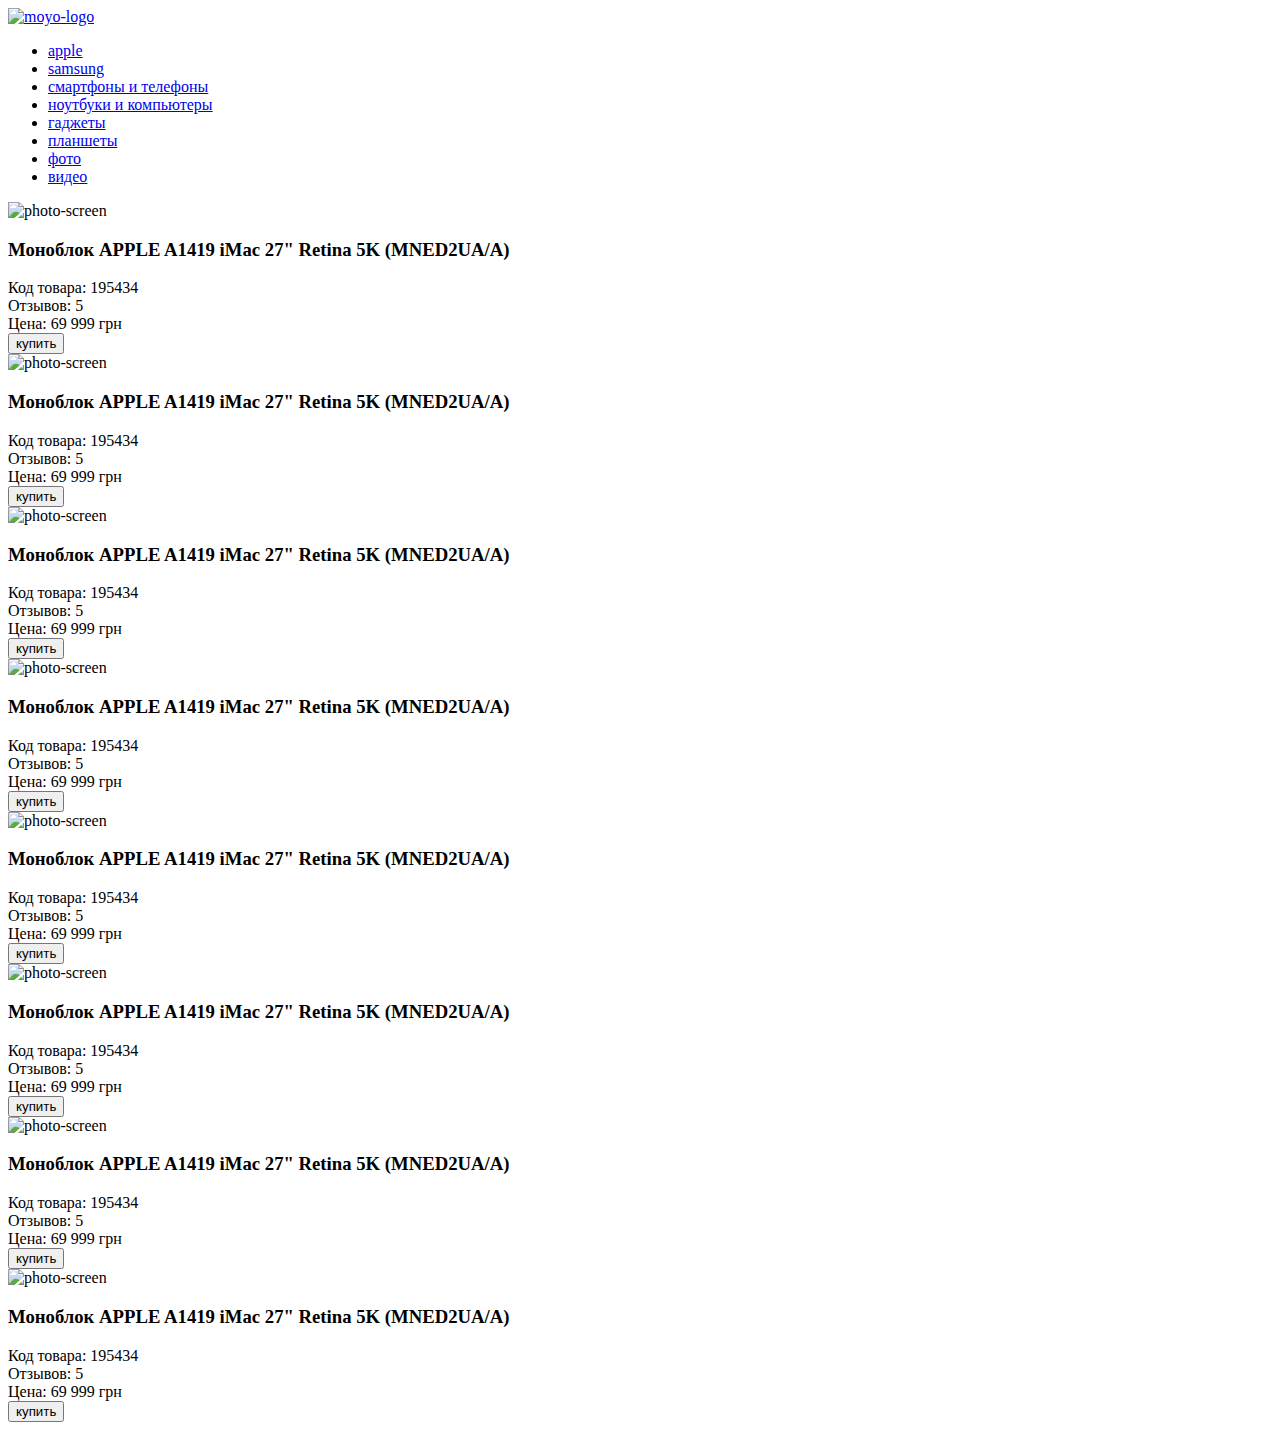
==== src/index.html @ d8232b69 "fixed" ====
<!doctype html>
<html lang="en">
  <head>
    <meta charset="UTF-8">
    <meta name="viewport" content="width=device-width, initial-scale=1.0">
    <title>Catalog</title>
    <link rel="stylesheet" href="./styles/main.scss">
    <link href="https://fonts.googleapis.com/css2?family=Roboto:wght@400;500;700&display=swap" rel="stylesheet">
  </head>
  <body>
    <header class="header">
      <a
        href="#"
        alt="moyo-logo"
        class="header__logolink"
      >
        <img
          src="/images/logo.png"
          alt="moyo-logo"
          class="header__logo"
        >
      </a>
      <nav class="nav">
        <ul class="nav__list">
          <li class="nav__wrapper">
            <a href="#" class="nav__item is-active">apple</a>
          </li>
          <li class="nav__item-wrapper">
            <a href="#" class="nav__item">samsung</a>
          </li>
          <li class="nav__wrapper">
            <a href="#" class="nav__item">смартфоны и телефоны</a>
          </li>
          <li class="nav__wrapper">
            <a
              href="#"
              class="nav__item"
              data-qa="nav-hover"
            >
              ноутбуки и компьютеры
            </a>
          </li>
          <li class="nav__wrapper">
            <a href="#" class="nav__item">гаджеты</a>
          </li>
          <li class="nav__wrapper">
            <a href="#" class="nav__item">планшеты</a>
          </li>
          <li class="nav__wrapper">
            <a href="#" class="nav__item">фото</a>
          </li>
          <li class="nav__wrapper">
            <a href="#" class="nav__item">видео</a>
          </li>
        </ul>
      </nav>
    </header>

    <main class="main">
      <section class="main__section">

        <div class="main__item">
          <section class="product" data-qa="card">
            <img
              src="/images/imac.jpeg"
              alt="photo-screen"
              class="product__img"
            >
            <div class="product__description">
              <div class="product__text">
                <h3 class="product__title">
                  Моноблок APPLE A1419 iMac 27" Retina 5K (MNED2UA/A)
                </h3>
                <div class="product__code">
                  Код товара: 195434
                </div>
                <div class="product__rating">
                  <div class="product__stars stars--4">
                    <div></div>
                    <div></div>
                    <div></div>
                    <div></div>
                    <div></div>
                  </div>
                  <span class="product__feedback">Отзывов: 5</span>
                </div>
                <div class="product__pricetag">
                  <span class="product__price-title">Цена:</span>
                  <span class="product__value">69 999 грн</span>
                </div>
              </div>
              <button
                type="button"
                data-qa="card-hover"
                class="product__buy-button"
              >
                купить
              </button>
            </div>
          </section>
        </div>

        <div class="main__item">
          <section class="product">
            <img
              src="/images/imac.jpeg"
              alt="photo-screen"
              class="product__img"
            >
            <div class="product__description">
              <h3 class="product__title">
                Моноблок APPLE A1419 iMac 27" Retina 5K (MNED2UA/A)
              </h3>
              <div class="product__code">
                Код товара: 195434
              </div>
              <div class="product__rating">
                <div class="product__stars stars--4">
                  <div></div>
                  <div></div>
                  <div></div>
                  <div></div>
                  <div></div>
                </div>
                <span class="product__feedback">Отзывов: 5</span>
              </div>
              <div class="product__pricetag">
                <span class="product__price-title">Цена:</span>
                <span class="product__value">69 999 грн</span>
              </div>
              <button type="button" class="product__buy-button">купить</button>
            </div>
          </section>
        </div>

        <div class="main__item">
          <section class="product">
            <img
              src="/images/imac.jpeg"
              alt="photo-screen"
              class="product__img"
            >
            <div class="product__description">
              <h3 class="product__title">
                Моноблок APPLE A1419 iMac 27" Retina 5K (MNED2UA/A)
              </h3>
              <div class="product__code">
                Код товара: 195434
              </div>
              <div class="product__rating">
                <div class="product__stars stars--4">
                  <div></div>
                  <div></div>
                  <div></div>
                  <div></div>
                  <div></div>
                </div>
                <span class="product__feedback">Отзывов: 5</span>
              </div>
              <div class="product__pricetag">
                <span class="product__price-title">Цена:</span>
                <span class="product__value">69 999 грн</span>
              </div>
              <button type="button" class="product__buy-button">купить</button>
            </div>
          </section>
        </div>

        <div class="main__item">
          <section class="product">
            <img
              src="/images/imac.jpeg"
              alt="photo-screen"
              class="product__img"
            >
            <div class="product__description">
              <h3 class="product__title">
                Моноблок APPLE A1419 iMac 27" Retina 5K (MNED2UA/A)
              </h3>
              <div class="product__code">
                Код товара: 195434
              </div>
              <div class="product__rating">
                <div class="product__stars stars--4">
                  <div></div>
                  <div></div>
                  <div></div>
                  <div></div>
                  <div></div>
                </div>
                <span class="product__feedback">Отзывов: 5</span>
              </div>
              <div class="product__pricetag">
                <span class="product__price-title">Цена:</span>
                <span class="product__value">69 999 грн</span>
              </div>
              <button type="button" class="product__buy-button">купить</button>
            </div>
          </section>
        </div>

        <div class="main__item">
          <section class="product">
            <img
              src="/images/imac.jpeg"
              alt="photo-screen"
              class="product__img"
            >
            <div class="product__description">
              <h3 class="product__title">
                Моноблок APPLE A1419 iMac 27" Retina 5K (MNED2UA/A)
              </h3>
              <div class="product__code">
                Код товара: 195434
              </div>
              <div class="product__rating">
                <div class="product__stars stars--4">
                  <div></div>
                  <div></div>
                  <div></div>
                  <div></div>
                  <div></div>
                </div>
                <span class="product__feedback">Отзывов: 5</span>
              </div>
              <div class="product__pricetag">
                <span class="product__price-title">Цена:</span>
                <span class="product__value">69 999 грн</span>
              </div>
              <button type="button" class="product__buy-button">купить</button>
            </div>
          </section>
        </div>

        <div class="main__item">
          <section class="product">
            <img
              src="/images/imac.jpeg"
              alt="photo-screen"
              class="product__img"
            >
            <div class="product__description">
              <h3 class="product__title">
                Моноблок APPLE A1419 iMac 27" Retina 5K (MNED2UA/A)
              </h3>
              <div class="product__code">
                Код товара: 195434
              </div>
              <div class="product__rating">
                <div class="product__stars stars--4">
                  <div></div>
                  <div></div>
                  <div></div>
                  <div></div>
                  <div></div>
                </div>
                <span class="product__feedback">Отзывов: 5</span>
              </div>
              <div class="product__pricetag">
                <span class="product__price-title">Цена:</span>
                <span class="product__value">69 999 грн</span>
              </div>
              <button type="button" class="product__buy-button">купить</button>
            </div>
          </section>
        </div>

        <div class="main__item">
          <section class="product">
            <img
              src="/images/imac.jpeg"
              alt="photo-screen"
              class="product__img"
            >
            <div class="product__description">
              <h3 class="product__title">
                Моноблок APPLE A1419 iMac 27" Retina 5K (MNED2UA/A)
              </h3>
              <div class="product__code">
                Код товара: 195434
              </div>
              <div class="product__rating">
                <div class="product__stars stars--4">
                  <div></div>
                  <div></div>
                  <div></div>
                  <div></div>
                  <div></div>
                </div>
                <span class="product__feedback">Отзывов: 5</span>
              </div>
              <div class="product__pricetag">
                <span class="product__price-title">Цена:</span>
                <span class="product__value">69 999 грн</span>
              </div>
              <button type="button" class="product__buy-button">купить</button>
            </div>
          </section>
        </div>

        <div class="main__item">
          <section class="product">
            <img
              src="/images/imac.jpeg"
              alt="photo-screen"
              class="product__img"
            >
            <div class="product__description">
              <h3 class="product__title">
                Моноблок APPLE A1419 iMac 27" Retina 5K (MNED2UA/A)
              </h3>
              <div class="product__code">
                Код товара: 195434
              </div>
              <div class="product__rating">
                <div class="product__stars stars--4">
                  <div></div>
                  <div></div>
                  <div></div>
                  <div></div>
                  <div></div>
                </div>
                <span class="product__feedback">Отзывов: 5</span>
              </div>
              <div class="product__pricetag">
                <span class="product__price-title">Цена:</span>
                <span class="product__value">69 999 грн</span>
              </div>
              <button type="button" class="product__buy-button">купить</button>
            </div>
          </section>
        </div>

      </section>
    </main>
  </body>
</html>
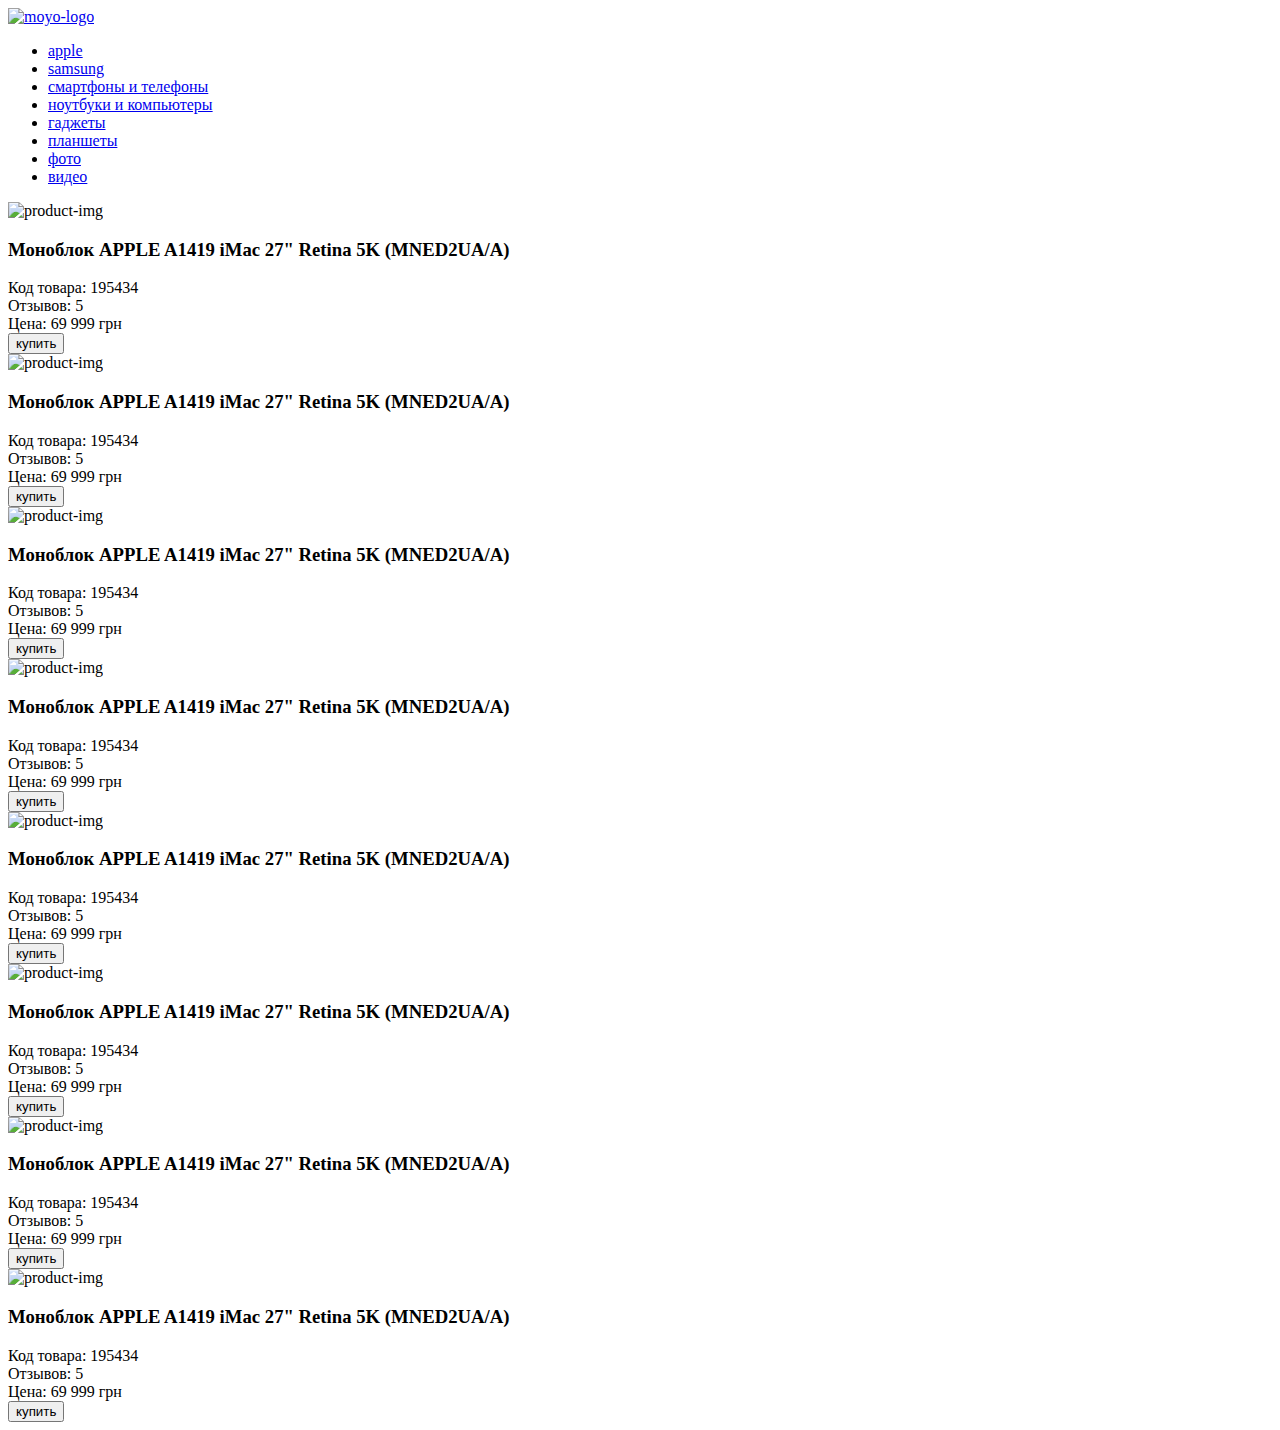
==== commit 90d0b76d: "changes" ====
--- a/src/index.html
+++ b/src/index.html
@@ -8,11 +8,12 @@
     <link href="https://fonts.googleapis.com/css2?family=Roboto:wght@400;500;700&display=swap" rel="stylesheet">
   </head>
   <body>
+
     <header class="header">
       <a
         href="#"
         alt="moyo-logo"
-        class="header__logolink"
+        class="header__logo-link"
       >
         <img
           src="/images/logo.png"
@@ -22,35 +23,35 @@
       </a>
       <nav class="nav">
         <ul class="nav__list">
-          <li class="nav__wrapper">
-            <a href="#" class="nav__item is-active">apple</a>
-          </li>
-          <li class="nav__item-wrapper">
-            <a href="#" class="nav__item">samsung</a>
-          </li>
-          <li class="nav__wrapper">
-            <a href="#" class="nav__item">смартфоны и телефоны</a>
-          </li>
-          <li class="nav__wrapper">
+          <li class="nav__item">
+            <a href="#" class="nav__link nav__link-is-active is-active">apple</a>
+          </li>
+          <li class="nav__item">
+            <a href="#" class="nav__link">samsung</a>
+          </li>
+          <li class="nav__item">
+            <a href="#" class="nav__link">смартфоны и телефоны</a>
+          </li>
+          <li class="nav__item">
             <a
               href="#"
-              class="nav__item"
+              class="nav__link"
               data-qa="nav-hover"
             >
               ноутбуки и компьютеры
             </a>
           </li>
-          <li class="nav__wrapper">
-            <a href="#" class="nav__item">гаджеты</a>
-          </li>
-          <li class="nav__wrapper">
-            <a href="#" class="nav__item">планшеты</a>
-          </li>
-          <li class="nav__wrapper">
-            <a href="#" class="nav__item">фото</a>
-          </li>
-          <li class="nav__wrapper">
-            <a href="#" class="nav__item">видео</a>
+          <li class="nav__item">
+            <a href="#" class="nav__link">гаджеты</a>
+          </li>
+          <li class="nav__item">
+            <a href="#" class="nav__link">планшеты</a>
+          </li>
+          <li class="nav__item">
+            <a href="#" class="nav__link">фото</a>
+          </li>
+          <li class="nav__item">
+            <a href="#" class="nav__link">видео</a>
           </li>
         </ul>
       </nav>
@@ -59,279 +60,270 @@
     <main class="main">
       <section class="main__section">
 
-        <div class="main__item">
-          <section class="product" data-qa="card">
-            <img
-              src="/images/imac.jpeg"
-              alt="photo-screen"
-              class="product__img"
+        <article class="product" data-qa="card">
+          <img
+            src="/images/imac.jpeg"
+            alt="product-img"
+            class="product__img"
+          >
+          <div class="product__description">
+            <h3 class="product__title">
+              Моноблок APPLE A1419 iMac 27" Retina 5K (MNED2UA/A)
+            </h3>
+            <div class="product__code">
+              Код товара: 195434
+            </div>
+            <div class="product__rating">
+              <div class="stars stars--4">
+                <span class="stars__item"></span>
+                <span class="stars__item"></span>
+                <span class="stars__item"></span>
+                <span class="stars__item"></span>
+                <span class="stars__item"></span>
+              </div>
+              <span class="product__feedback">Отзывов: 5</span>
+            </div>
+            <div class="product__pricetag">
+              <span class="product__price-title">Цена:</span>
+              <span class="product__value">69 999 грн</span>
+            </div>
+            <button
+              type="button"
+              data-qa="card-hover"
+              class="product__buy-button"
             >
-            <div class="product__description">
-              <div class="product__text">
-                <h3 class="product__title">
-                  Моноблок APPLE A1419 iMac 27" Retina 5K (MNED2UA/A)
-                </h3>
-                <div class="product__code">
-                  Код товара: 195434
-                </div>
-                <div class="product__rating">
-                  <div class="product__stars stars--4">
-                    <div></div>
-                    <div></div>
-                    <div></div>
-                    <div></div>
-                    <div></div>
-                  </div>
-                  <span class="product__feedback">Отзывов: 5</span>
-                </div>
-                <div class="product__pricetag">
-                  <span class="product__price-title">Цена:</span>
-                  <span class="product__value">69 999 грн</span>
-                </div>
-              </div>
-              <button
-                type="button"
-                data-qa="card-hover"
-                class="product__buy-button"
-              >
-                купить
-              </button>
-            </div>
-          </section>
-        </div>
-
-        <div class="main__item">
-          <section class="product">
-            <img
-              src="/images/imac.jpeg"
-              alt="photo-screen"
-              class="product__img"
-            >
-            <div class="product__description">
-              <h3 class="product__title">
-                Моноблок APPLE A1419 iMac 27" Retina 5K (MNED2UA/A)
-              </h3>
-              <div class="product__code">
-                Код товара: 195434
-              </div>
-              <div class="product__rating">
-                <div class="product__stars stars--4">
-                  <div></div>
-                  <div></div>
-                  <div></div>
-                  <div></div>
-                  <div></div>
-                </div>
-                <span class="product__feedback">Отзывов: 5</span>
-              </div>
-              <div class="product__pricetag">
-                <span class="product__price-title">Цена:</span>
-                <span class="product__value">69 999 грн</span>
-              </div>
-              <button type="button" class="product__buy-button">купить</button>
-            </div>
-          </section>
-        </div>
-
-        <div class="main__item">
-          <section class="product">
-            <img
-              src="/images/imac.jpeg"
-              alt="photo-screen"
-              class="product__img"
-            >
-            <div class="product__description">
-              <h3 class="product__title">
-                Моноблок APPLE A1419 iMac 27" Retina 5K (MNED2UA/A)
-              </h3>
-              <div class="product__code">
-                Код товара: 195434
-              </div>
-              <div class="product__rating">
-                <div class="product__stars stars--4">
-                  <div></div>
-                  <div></div>
-                  <div></div>
-                  <div></div>
-                  <div></div>
-                </div>
-                <span class="product__feedback">Отзывов: 5</span>
-              </div>
-              <div class="product__pricetag">
-                <span class="product__price-title">Цена:</span>
-                <span class="product__value">69 999 грн</span>
-              </div>
-              <button type="button" class="product__buy-button">купить</button>
-            </div>
-          </section>
-        </div>
-
-        <div class="main__item">
-          <section class="product">
-            <img
-              src="/images/imac.jpeg"
-              alt="photo-screen"
-              class="product__img"
-            >
-            <div class="product__description">
-              <h3 class="product__title">
-                Моноблок APPLE A1419 iMac 27" Retina 5K (MNED2UA/A)
-              </h3>
-              <div class="product__code">
-                Код товара: 195434
-              </div>
-              <div class="product__rating">
-                <div class="product__stars stars--4">
-                  <div></div>
-                  <div></div>
-                  <div></div>
-                  <div></div>
-                  <div></div>
-                </div>
-                <span class="product__feedback">Отзывов: 5</span>
-              </div>
-              <div class="product__pricetag">
-                <span class="product__price-title">Цена:</span>
-                <span class="product__value">69 999 грн</span>
-              </div>
-              <button type="button" class="product__buy-button">купить</button>
-            </div>
-          </section>
-        </div>
-
-        <div class="main__item">
-          <section class="product">
-            <img
-              src="/images/imac.jpeg"
-              alt="photo-screen"
-              class="product__img"
-            >
-            <div class="product__description">
-              <h3 class="product__title">
-                Моноблок APPLE A1419 iMac 27" Retina 5K (MNED2UA/A)
-              </h3>
-              <div class="product__code">
-                Код товара: 195434
-              </div>
-              <div class="product__rating">
-                <div class="product__stars stars--4">
-                  <div></div>
-                  <div></div>
-                  <div></div>
-                  <div></div>
-                  <div></div>
-                </div>
-                <span class="product__feedback">Отзывов: 5</span>
-              </div>
-              <div class="product__pricetag">
-                <span class="product__price-title">Цена:</span>
-                <span class="product__value">69 999 грн</span>
-              </div>
-              <button type="button" class="product__buy-button">купить</button>
-            </div>
-          </section>
-        </div>
-
-        <div class="main__item">
-          <section class="product">
-            <img
-              src="/images/imac.jpeg"
-              alt="photo-screen"
-              class="product__img"
-            >
-            <div class="product__description">
-              <h3 class="product__title">
-                Моноблок APPLE A1419 iMac 27" Retina 5K (MNED2UA/A)
-              </h3>
-              <div class="product__code">
-                Код товара: 195434
-              </div>
-              <div class="product__rating">
-                <div class="product__stars stars--4">
-                  <div></div>
-                  <div></div>
-                  <div></div>
-                  <div></div>
-                  <div></div>
-                </div>
-                <span class="product__feedback">Отзывов: 5</span>
-              </div>
-              <div class="product__pricetag">
-                <span class="product__price-title">Цена:</span>
-                <span class="product__value">69 999 грн</span>
-              </div>
-              <button type="button" class="product__buy-button">купить</button>
-            </div>
-          </section>
-        </div>
-
-        <div class="main__item">
-          <section class="product">
-            <img
-              src="/images/imac.jpeg"
-              alt="photo-screen"
-              class="product__img"
-            >
-            <div class="product__description">
-              <h3 class="product__title">
-                Моноблок APPLE A1419 iMac 27" Retina 5K (MNED2UA/A)
-              </h3>
-              <div class="product__code">
-                Код товара: 195434
-              </div>
-              <div class="product__rating">
-                <div class="product__stars stars--4">
-                  <div></div>
-                  <div></div>
-                  <div></div>
-                  <div></div>
-                  <div></div>
-                </div>
-                <span class="product__feedback">Отзывов: 5</span>
-              </div>
-              <div class="product__pricetag">
-                <span class="product__price-title">Цена:</span>
-                <span class="product__value">69 999 грн</span>
-              </div>
-              <button type="button" class="product__buy-button">купить</button>
-            </div>
-          </section>
-        </div>
-
-        <div class="main__item">
-          <section class="product">
-            <img
-              src="/images/imac.jpeg"
-              alt="photo-screen"
-              class="product__img"
-            >
-            <div class="product__description">
-              <h3 class="product__title">
-                Моноблок APPLE A1419 iMac 27" Retina 5K (MNED2UA/A)
-              </h3>
-              <div class="product__code">
-                Код товара: 195434
-              </div>
-              <div class="product__rating">
-                <div class="product__stars stars--4">
-                  <div></div>
-                  <div></div>
-                  <div></div>
-                  <div></div>
-                  <div></div>
-                </div>
-                <span class="product__feedback">Отзывов: 5</span>
-              </div>
-              <div class="product__pricetag">
-                <span class="product__price-title">Цена:</span>
-                <span class="product__value">69 999 грн</span>
-              </div>
-              <button type="button" class="product__buy-button">купить</button>
-            </div>
-          </section>
-        </div>
+              купить
+            </button>
+          </div>
+        </article>
+
+        <article class="product">
+          <img
+            src="/images/imac.jpeg"
+            alt="product-img"
+            class="product__img"
+          >
+          <div class="product__description">
+            <h3 class="product__title">
+              Моноблок APPLE A1419 iMac 27" Retina 5K (MNED2UA/A)
+            </h3>
+            <div class="product__code">
+              Код товара: 195434
+            </div>
+            <div class="product__rating">
+              <div class="stars stars--4">
+                <span class="stars__item"></span>
+                <span class="stars__item"></span>
+                <span class="stars__item"></span>
+                <span class="stars__item"></span>
+                <span class="stars__item"></span>
+              </div>
+              <span class="product__feedback">Отзывов: 5</span>
+            </div>
+            <div class="product__pricetag">
+              <span class="product__price-title">Цена:</span>
+              <span class="product__value">69 999 грн</span>
+            </div>
+            <button type="button" class="product__buy-button">купить
+            </button>
+          </div>
+        </article>
+
+        <article class="product">
+          <img
+            src="/images/imac.jpeg"
+            alt="product-img"
+            class="product__img"
+          >
+          <div class="product__description">
+            <h3 class="product__title">
+              Моноблок APPLE A1419 iMac 27" Retina 5K (MNED2UA/A)
+            </h3>
+            <div class="product__code">
+              Код товара: 195434
+            </div>
+            <div class="product__rating">
+              <div class="stars stars--4">
+                <span class="stars__item"></span>
+                <span class="stars__item"></span>
+                <span class="stars__item"></span>
+                <span class="stars__item"></span>
+                <span class="stars__item"></span>
+              </div>
+              <span class="product__feedback">Отзывов: 5</span>
+            </div>
+            <div class="product__pricetag">
+              <span class="product__price-title">Цена:</span>
+              <span class="product__value">69 999 грн</span>
+            </div>
+            <button type="button" class="product__buy-button">купить
+            </button>
+          </div>
+        </article>
+
+        <article class="product">
+          <img
+            src="/images/imac.jpeg"
+            alt="product-img"
+            class="product__img"
+          >
+          <div class="product__description">
+            <h3 class="product__title">
+              Моноблок APPLE A1419 iMac 27" Retina 5K (MNED2UA/A)
+            </h3>
+            <div class="product__code">
+              Код товара: 195434
+            </div>
+            <div class="product__rating">
+              <div class="stars stars--4">
+                <span class="stars__item"></span>
+                <span class="stars__item"></span>
+                <span class="stars__item"></span>
+                <span class="stars__item"></span>
+                <span class="stars__item"></span>
+              </div>
+              <span class="product__feedback">Отзывов: 5</span>
+            </div>
+            <div class="product__pricetag">
+              <span class="product__price-title">Цена:</span>
+              <span class="product__value">69 999 грн</span>
+            </div>
+            <button type="button" class="product__buy-button">купить
+            </button>
+          </div>
+        </article>
+
+        <article class="product">
+          <img
+            src="/images/imac.jpeg"
+            alt="product-img"
+            class="product__img"
+          >
+          <div class="product__description">
+            <h3 class="product__title">
+              Моноблок APPLE A1419 iMac 27" Retina 5K (MNED2UA/A)
+            </h3>
+            <div class="product__code">
+              Код товара: 195434
+            </div>
+            <div class="product__rating">
+              <div class="stars stars--4">
+                <span class="stars__item"></span>
+                <span class="stars__item"></span>
+                <span class="stars__item"></span>
+                <span class="stars__item"></span>
+                <span class="stars__item"></span>
+              </div>
+              <span class="product__feedback">Отзывов: 5</span>
+            </div>
+            <div class="product__pricetag">
+              <span class="product__price-title">Цена:</span>
+              <span class="product__value">69 999 грн</span>
+            </div>
+            <button type="button" class="product__buy-button">купить
+            </button>
+          </div>
+        </article>
+
+        <article class="product">
+          <img
+            src="/images/imac.jpeg"
+            alt="product-img"
+            class="product__img"
+          >
+          <div class="product__description">
+            <h3 class="product__title">
+              Моноблок APPLE A1419 iMac 27" Retina 5K (MNED2UA/A)
+            </h3>
+            <div class="product__code">
+              Код товара: 195434
+            </div>
+            <div class="product__rating">
+              <div class="stars stars--4">
+                <span class="stars__item"></span>
+                <span class="stars__item"></span>
+                <span class="stars__item"></span>
+                <span class="stars__item"></span>
+                <span class="stars__item"></span>
+              </div>
+              <span class="product__feedback">Отзывов: 5</span>
+            </div>
+            <div class="product__pricetag">
+              <span class="product__price-title">Цена:</span>
+              <span class="product__value">69 999 грн</span>
+            </div>
+            <button type="button" class="product__buy-button">купить
+            </button>
+          </div>
+        </article>
+
+        <article class="product">
+          <img
+            src="/images/imac.jpeg"
+            alt="product-img"
+            class="product__img"
+          >
+          <div class="product__description">
+            <h3 class="product__title">
+              Моноблок APPLE A1419 iMac 27" Retina 5K (MNED2UA/A)
+            </h3>
+            <div class="product__code">
+              Код товара: 195434
+            </div>
+            <div class="product__rating">
+              <div class="stars stars--4">
+                <span class="stars__item"></span>
+                <span class="stars__item"></span>
+                <span class="stars__item"></span>
+                <span class="stars__item"></span>
+                <span class="stars__item"></span>
+              </div>
+              <span class="product__feedback">Отзывов: 5</span>
+            </div>
+            <div class="product__pricetag">
+              <span class="product__price-title">Цена:</span>
+              <span class="product__value">69 999 грн</span>
+            </div>
+            <button type="button" class="product__buy-button">купить
+            </button>
+          </div>
+        </article>
+
+        <article class="product">
+          <img
+            src="/images/imac.jpeg"
+            alt="product-img"
+            class="product__img"
+          >
+          <div class="product__description">
+            <h3 class="product__title">
+              Моноблок APPLE A1419 iMac 27" Retina 5K (MNED2UA/A)
+            </h3>
+            <div class="product__code">
+              Код товара: 195434
+            </div>
+            <div class="product__rating">
+              <div class="stars stars--4">
+                <span class="stars__item"></span>
+                <span class="stars__item"></span>
+                <span class="stars__item"></span>
+                <span class="stars__item"></span>
+                <span class="stars__item"></span>
+              </div>
+              <span class="product__feedback">Отзывов: 5</span>
+            </div>
+            <div class="product__pricetag">
+              <span class="product__price-title">Цена:</span>
+              <span class="product__value">69 999 грн</span>
+            </div>
+            <button type="button" class="product__buy-button">купить
+            </button>
+          </div>
+        </article>
 
       </section>
     </main>
+
   </body>
-</html>+</html>
+
